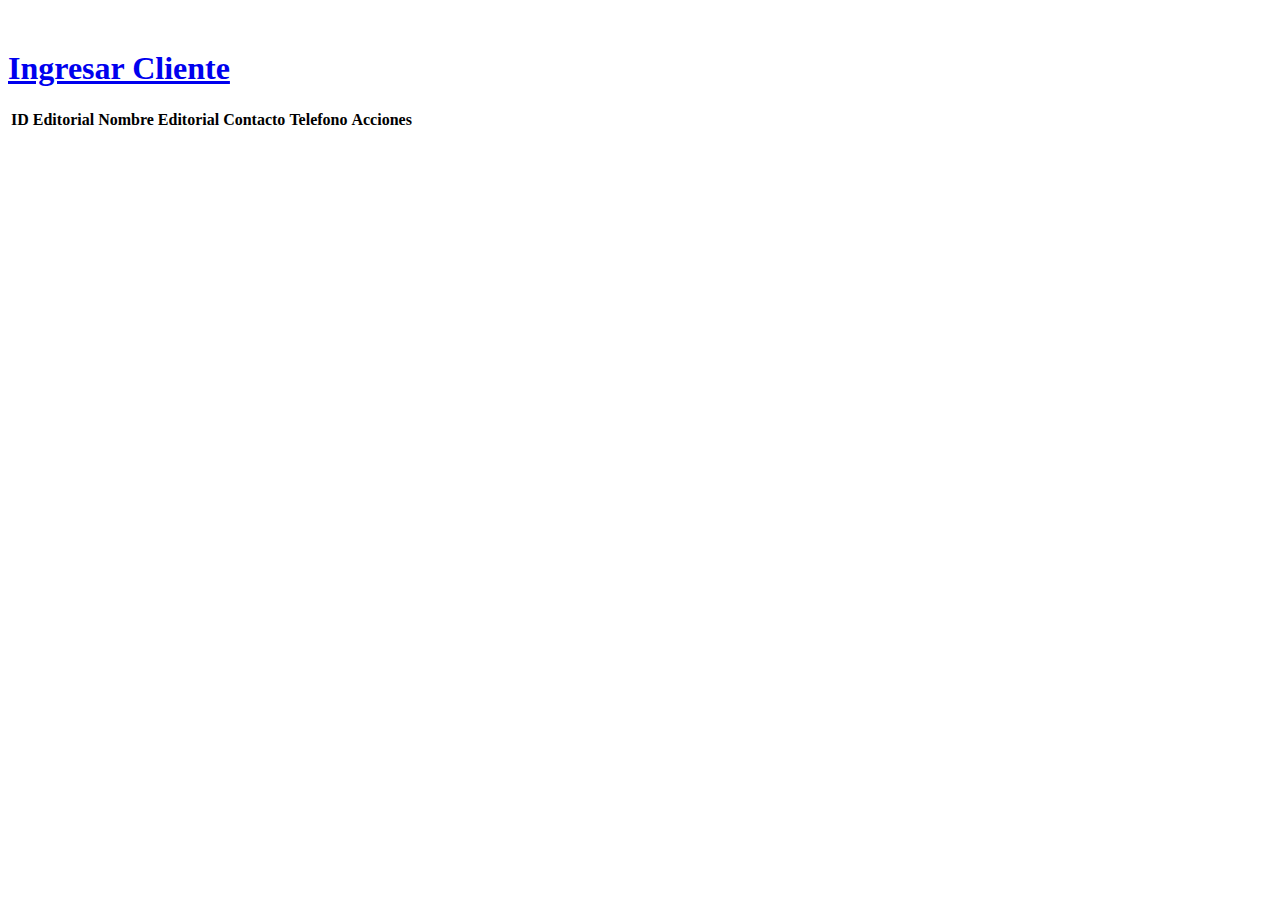
==== index.html @ fc4a8654 "Ya puede mostrar datos." ====
<!DOCTYPE html>
<html lang="en">
<head>
    <meta charset="UTF-8">
    <meta name="viewport" content="width=device-width, initial-scale=1.0">
    <meta http-equiv="X-UA-Compatible" content="ie=edge">
    <title>Investigación Aplicada DSS</title>
    <link href="https://cdn.jsdelivr.net/npm/bootstrap@5.0.2/dist/css/bootstrap.min.css" rel="stylesheet" integrity="sha384-EVSTQN3/azprG1Anm3QDgpJLIm9Nao0Yz1ztcQTwFspd3yD65VohhpuuCOmLASjC" crossorigin="anonymous">

    <style>
        .container {
            margin-top: 50px;
        }
    </style>
</head>
<body onload="cargaDatos()">
    <div class="container">
        <h1 class="mb-4"><a href="create.php" class="btn btn-primary">Ingresar Cliente</a></h1>

        <table id="editoriales-table" class="table table-striped">
            <thead>
                <tr>
                    <th>ID Editorial</th>
                    <th>Nombre Editorial</th>
                    <th>Contacto</th>
                    <th>Telefono</th>
                    <th>Acciones</th>
                </tr>
            </thead>
            <tbody>
            </tbody>
        </table>
    </div>
    <script src="index.js"></script>
</body>
</html>
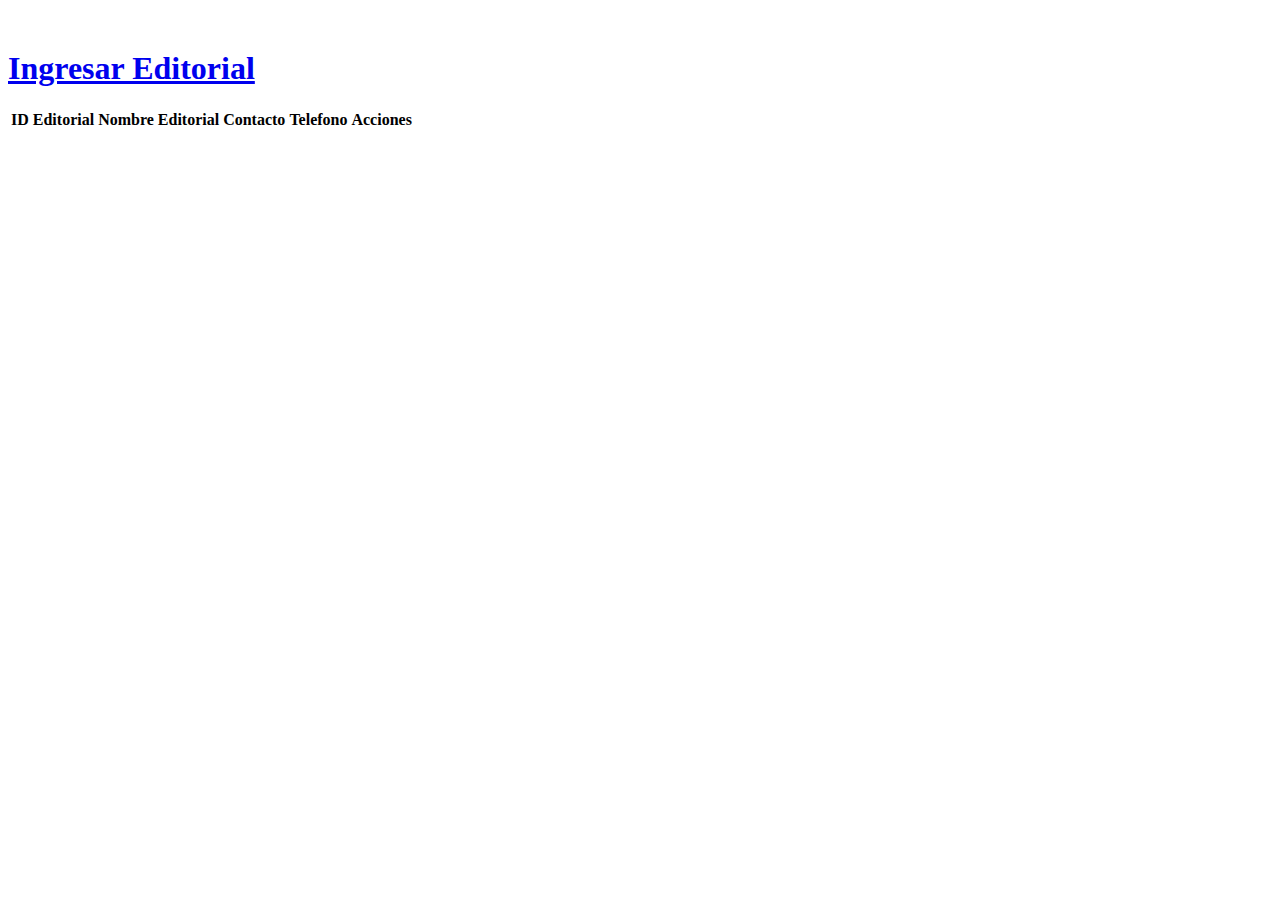
==== commit 748f593f: "Funcionamiento del ingreso de datos." ====
--- a/index.html
+++ b/index.html
@@ -15,7 +15,7 @@
 </head>
 <body onload="cargaDatos()">
     <div class="container">
-        <h1 class="mb-4"><a href="create.php" class="btn btn-primary">Ingresar Cliente</a></h1>
+        <h1 class="mb-4"><a href="Ingresar.html" class="btn btn-primary">Ingresar Editorial</a></h1>
 
         <table id="editoriales-table" class="table table-striped">
             <thead>
@@ -31,6 +31,6 @@
             </tbody>
         </table>
     </div>
-    <script src="index.js"></script>
+    <script src="js/index.js"></script>
 </body>
 </html>
